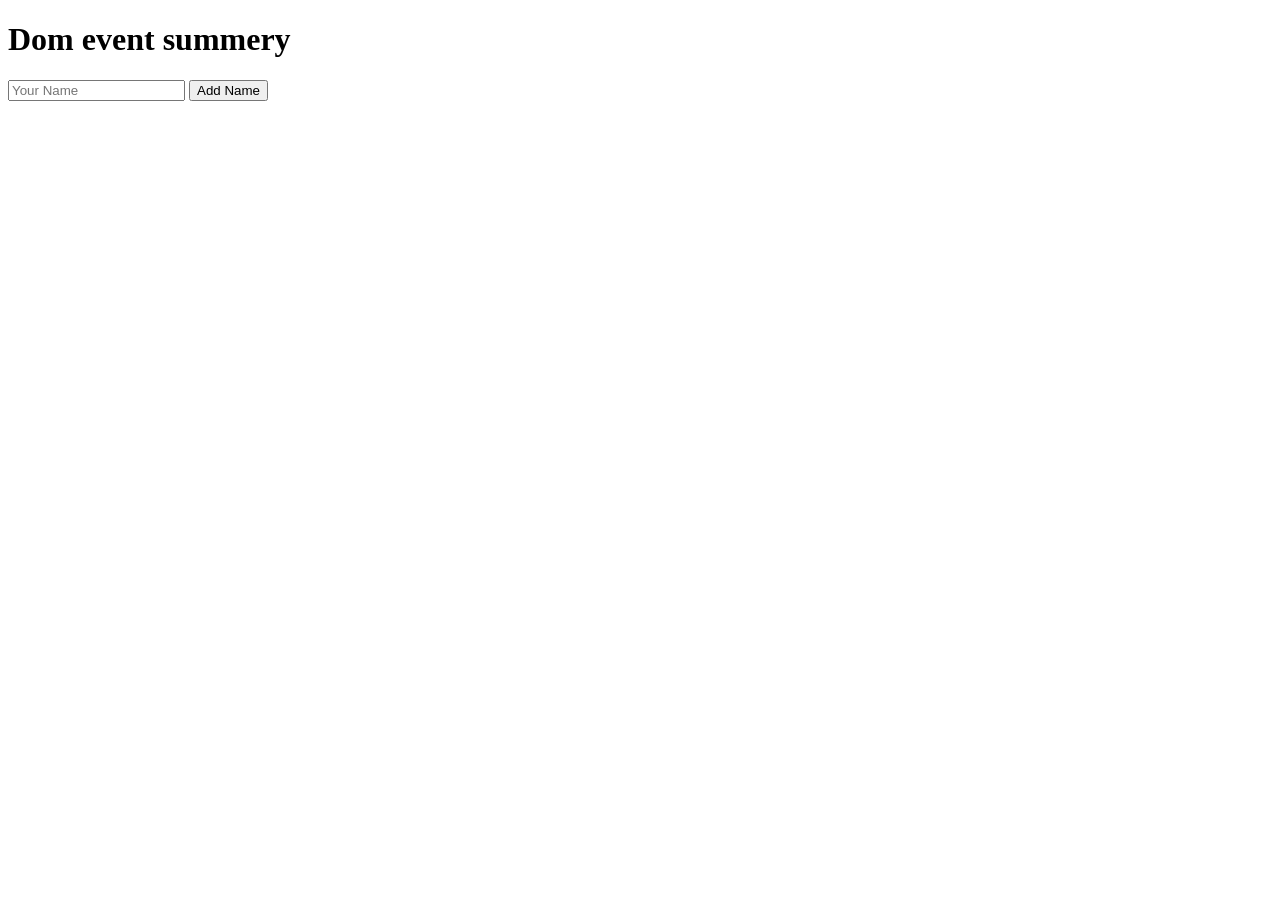
==== dom.html @ 6016b9f8 "practicing dom manipulation and recapping issues" ====
<!DOCTYPE html>
<html lang="en">
<head>
  <meta charset="UTF-8">
  <meta name="viewport" content="width=device-width, initial-scale=1.0">
  <title>Dom Manipulation</title>
</head>
<body>
  <h1>Dom event summery</h1>
  <input type="text" placeholder="Your Name">
  <button>Add Name</button>
  <div>

  </div>

  <script src="domDe.js"></script>
</body>
</html>
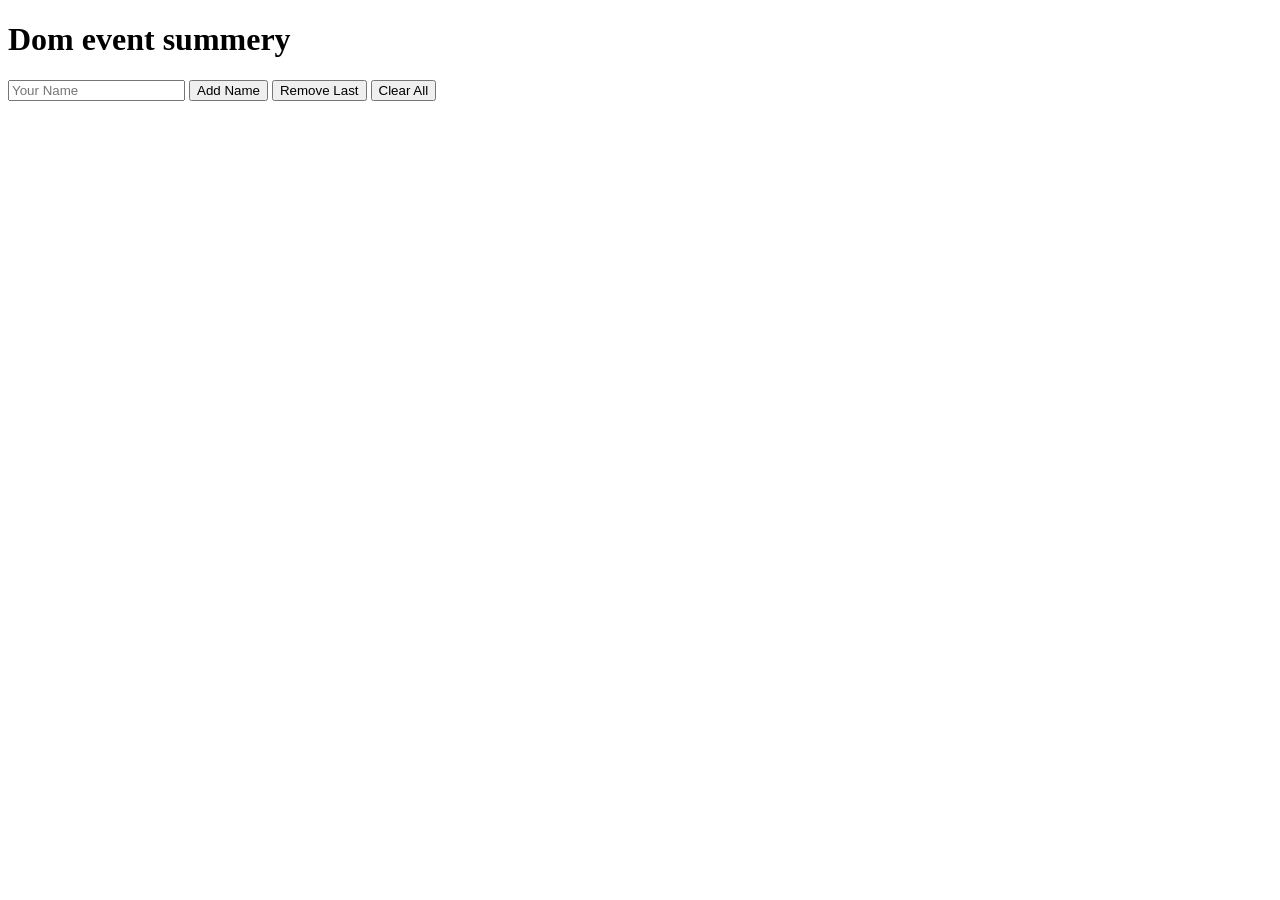
==== commit e9d56348: "remove last added name using dom" ====
--- a/dom.html
+++ b/dom.html
@@ -7,9 +7,12 @@
 </head>
 <body>
   <h1>Dom event summery</h1>
-  <input type="text" placeholder="Your Name">
-  <button>Add Name</button>
-  <div>
+  <input id="input-name" type="text" placeholder="Your Name">
+  <!-- <button onclick="addName()">Add Name</button> -->
+  <button id="addname-btn">Add Name</button>
+  <button id="remove-btn">Remove Last</button>
+  <button id="clear-btn">Clear All</button>
+  <div id="name-container">
 
   </div>
 
